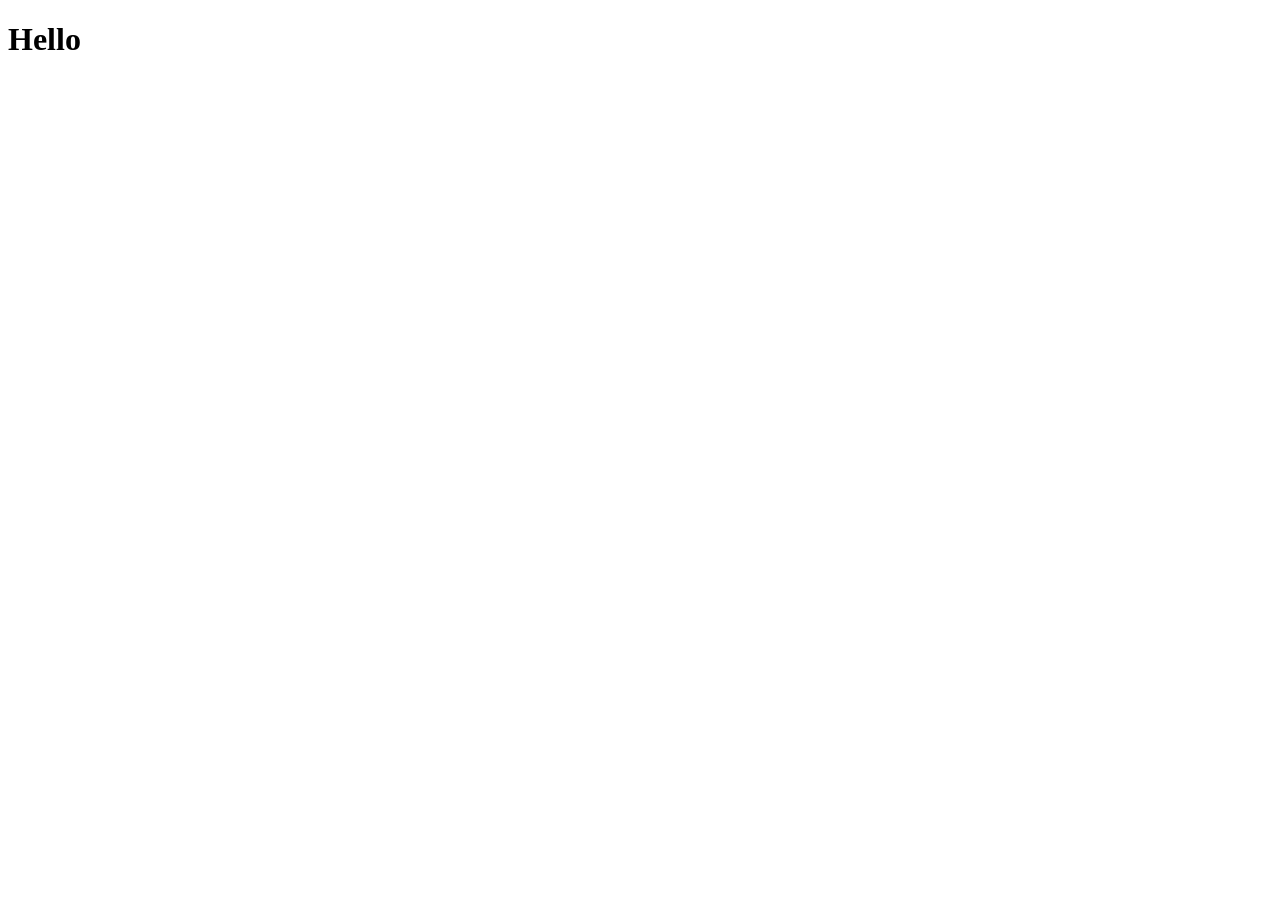
==== editor.html @ 1a4d020b "initised project" ====
<!DOCTYPE html>
<html lang="en">
<head>
    <meta charset="UTF-8">
    <meta name="viewport" content="width=device-width, initial-scale=1.0">
    <title>Editor</title>
</head>
<body>
    <h1>Hello</h1>
</body>
</html>
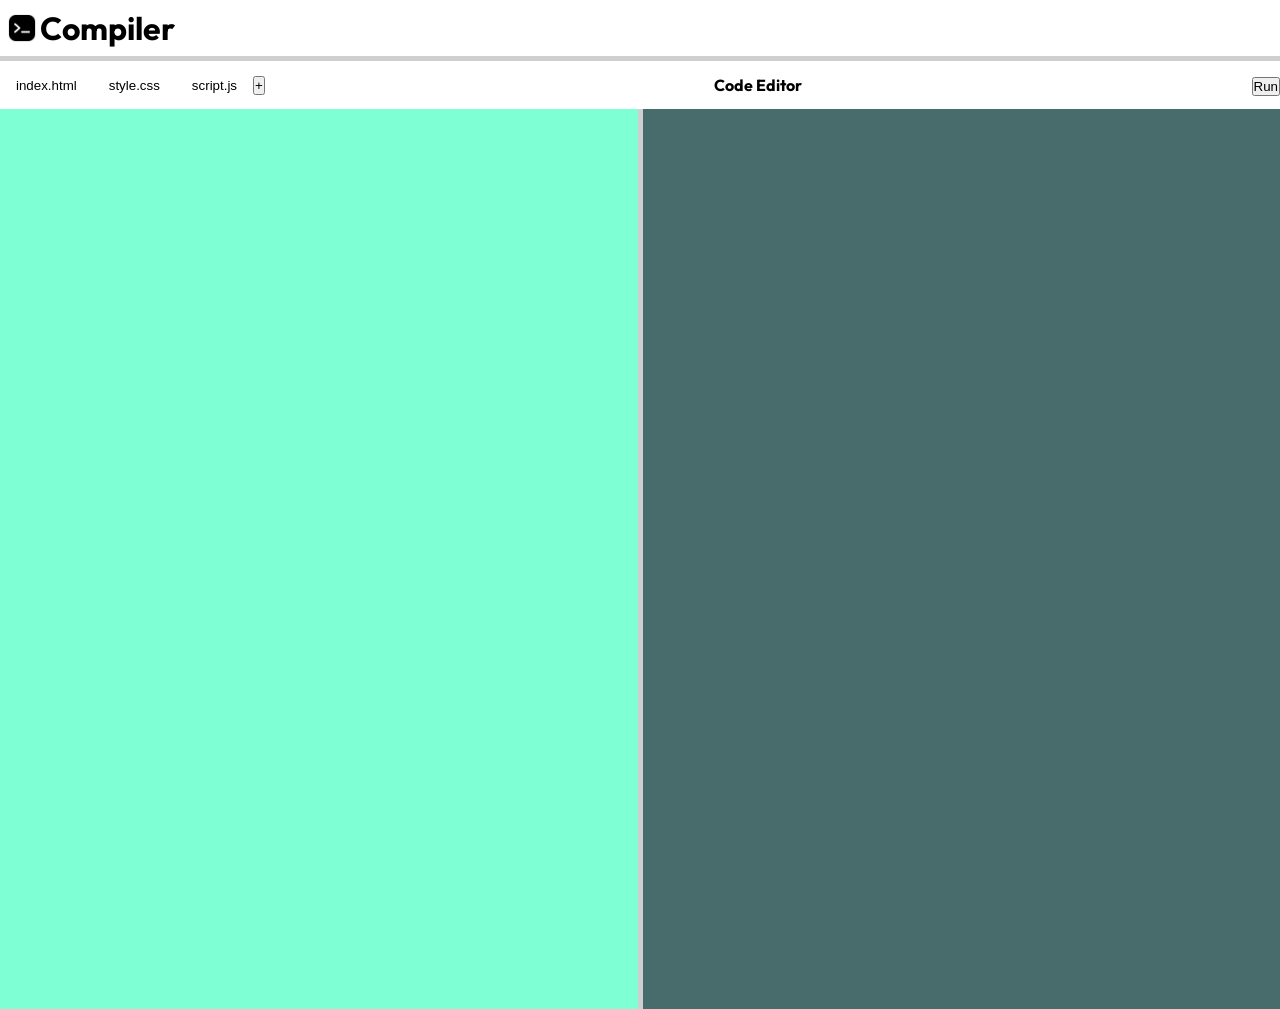
==== commit 12a56a72: "added html and basic css" ====
--- a/editor.html
+++ b/editor.html
@@ -1,11 +1,43 @@
-<!DOCTYPE html>
+<!doctype html>
 <html lang="en">
-<head>
-    <meta charset="UTF-8">
-    <meta name="viewport" content="width=device-width, initial-scale=1.0">
+  <head>
+    <meta charset="UTF-8" />
+    <meta name="viewport" content="width=device-width, initial-scale=1.0" />
     <title>Editor</title>
-</head>
-<body>
-    <h1>Hello</h1>
-</body>
-</html>+    <link rel="stylesheet" href="style.css" />
+    <link rel="stylesheet" href="editor.css" />
+  </head>
+  <body>
+    <head>
+      <div class="company">
+        <img class="logo" src="assets/terminal.png" alt="">
+        <h1>Compiler</h1>
+      </div>
+    </head>
+    <div class="space-head-body"></div>
+    <main>
+      <div class="main-box">
+        <div class="handle-code">
+            <div class="files">
+                <button class="file-btn">index.html</button>
+                <button class="file-btn">style.css</button>
+                <button class="file-btn">script.js</button>
+                <button class="add-btn">+</button>
+            </div>
+            <div class="project-name">
+                <h4>Code Editor</h4>
+            </div>
+            <div class="execute">
+                <button>Run</button>
+            </div>
+        </div>
+        <div class="code-editor-viewer">
+          <div class="code-input"></div>
+          <div class="middle-edit-view"></div>
+          <div class="code-output"></div>
+        </div>
+      </div>
+    </main>
+    <footer></footer>
+  </body>
+</html>
--- a/style.css
+++ b/style.css
@@ -0,0 +1,10 @@
+@import url("https://fonts.googleapis.com/css2?family=Outfit:wght@100..900&display=swap");
+* {
+    margin: 0;
+    padding: 0;
+    box-sizing: border-box;
+}
+
+body{
+    font-family: 'Outfit';
+}
--- a/editor.css
+++ b/editor.css
@@ -0,0 +1,64 @@
+
+.company{
+    display: flex;
+    align-items: center;
+    gap: 4px;
+    padding: 8px;
+    cursor: pointer;
+}
+
+.logo{
+    height: 28px;
+}
+
+.handle-code{
+    display: flex;
+    align-items: center;
+    justify-content: space-between;
+    height: 48px;
+}
+
+.space-head-body{
+    height: 5px;
+    background-color: rgb(207, 207, 207);
+}
+
+.code-editor-viewer{
+    display: flex;
+    height: 100vh;
+    width: 100%;
+}
+
+.code-input{
+    background-color: aquamarine;
+    flex: 1;
+}
+
+.middle-edit-view{
+    width: 5px;
+    background-color: rgb(207, 207, 207);
+}
+
+.code-output{
+    background-color: rgb(72, 107, 107);
+    flex: 1;
+}
+
+.files{
+    display: flex;
+    align-items: center;
+}
+
+.file-btn{
+    background: none;
+    outline: none;
+    border: none;
+    cursor: pointer;
+    position: relative;
+    height: 48px;
+    padding: 0 16px;
+}
+
+.file-btn:hover{
+    background-color: rgb(176, 218, 255);
+}
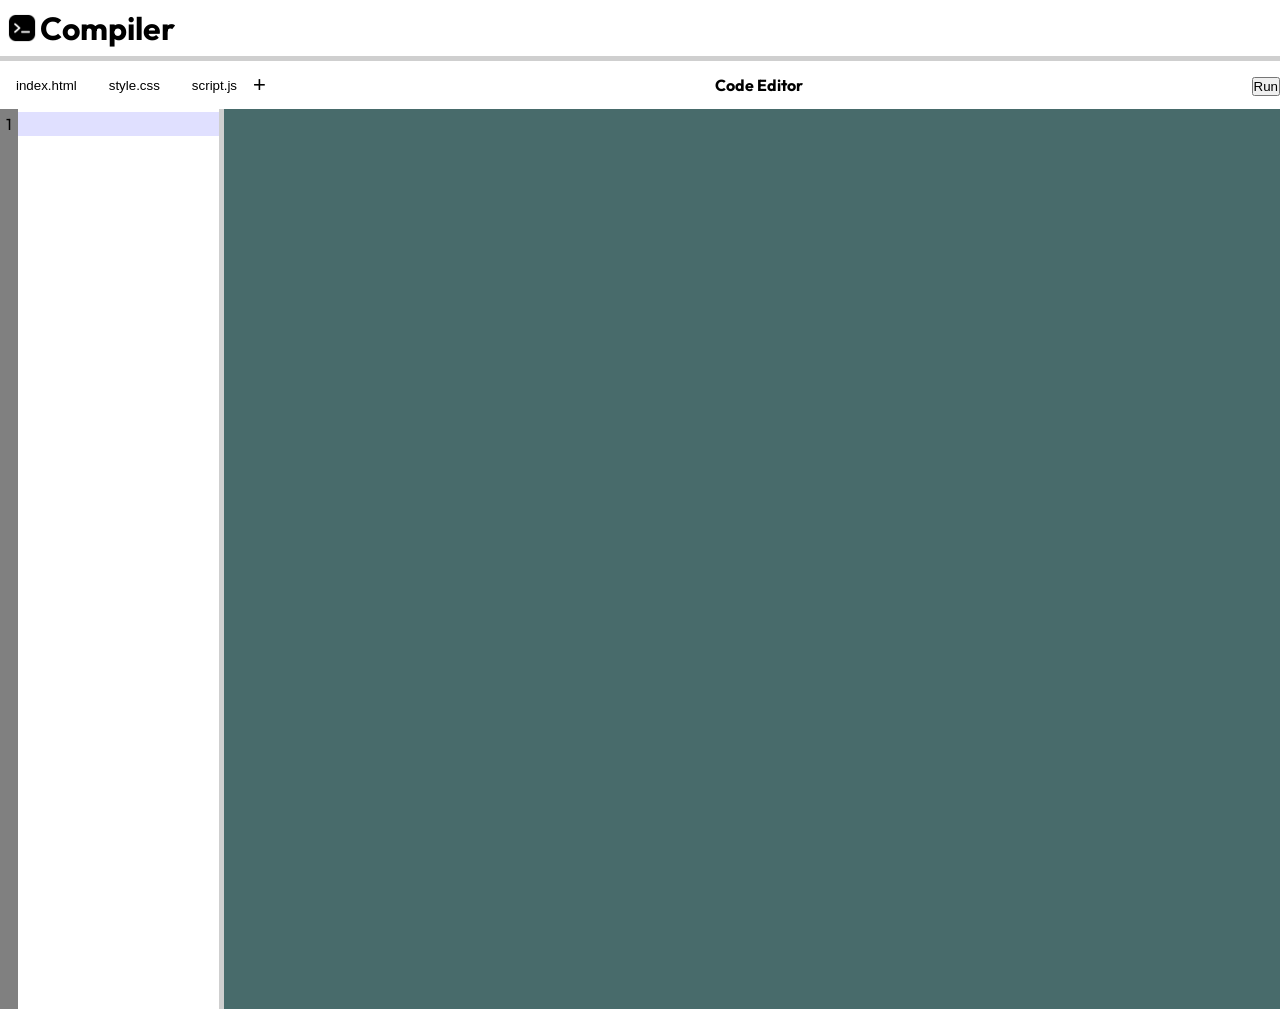
==== commit cb1e37c0: "added text editor feature" ====
--- a/editor.html
+++ b/editor.html
@@ -8,12 +8,12 @@
     <link rel="stylesheet" href="editor.css" />
   </head>
   <body>
-    <head>
+    <div>
       <div class="company">
         <img class="logo" src="assets/terminal.png" alt="">
         <h1>Compiler</h1>
       </div>
-    </head>
+    </div>
     <div class="space-head-body"></div>
     <main>
       <div class="main-box">
@@ -32,12 +32,18 @@
             </div>
         </div>
         <div class="code-editor-viewer">
-          <div class="code-input"></div>
+          <div class="code-input">
+            <div class="line-num" id="lines">
+
+            </div>
+            <textarea name="" id="code"></textarea>
+          </div>
           <div class="middle-edit-view"></div>
           <div class="code-output"></div>
         </div>
       </div>
     </main>
     <footer></footer>
+    <script src="script.js"></script>
   </body>
 </html>
--- a/editor.css
+++ b/editor.css
@@ -1,64 +1,101 @@
-
-.company{
-    display: flex;
-    align-items: center;
-    gap: 4px;
-    padding: 8px;
-    cursor: pointer;
+.company {
+  display: flex;
+  align-items: center;
+  gap: 4px;
+  padding: 8px;
+  cursor: pointer;
 }
 
-.logo{
-    height: 28px;
+.logo {
+  height: 28px;
 }
 
-.handle-code{
-    display: flex;
-    align-items: center;
-    justify-content: space-between;
-    height: 48px;
+.handle-code {
+  display: flex;
+  align-items: center;
+  justify-content: space-between;
+  height: 48px;
 }
 
-.space-head-body{
-    height: 5px;
-    background-color: rgb(207, 207, 207);
+.space-head-body {
+  height: 5px;
+  background-color: rgb(207, 207, 207);
 }
 
-.code-editor-viewer{
-    display: flex;
-    height: 100vh;
-    width: 100%;
+.code-editor-viewer {
+  display: flex;
+  height: 100vh;
+  width: 100%;
 }
 
-.code-input{
-    background-color: aquamarine;
-    flex: 1;
+.code-input {
+  display: flex;
+  overflow: hidden;
+  /* background-color: aquamarine; */
+  height: 100%;
 }
 
-.middle-edit-view{
-    width: 5px;
-    background-color: rgb(207, 207, 207);
+#code {
+  flex: 1;
+  height: 100%;
+  border: none;
+  outline: none;
+  resize: none;
+  padding: 3px;
+  font-size: 16px;
+  overflow: auto;
+  line-height: 1.5;
+  width: 100%;
+  font-family: 'Outfit';
+  white-space: pre;
+  tab-size: 2;
+  caret-color: black;
 }
 
-.code-output{
-    background-color: rgb(72, 107, 107);
-    flex: 1;
+.highlight-line {
+  background-color: rgb(48, 148, 255);
 }
 
-.files{
-    display: flex;
-    align-items: center;
+.middle-edit-view {
+  width: 5px;
+  background-color: rgb(207, 207, 207);
 }
 
-.file-btn{
-    background: none;
-    outline: none;
-    border: none;
-    cursor: pointer;
-    position: relative;
-    height: 48px;
-    padding: 0 16px;
+.code-output {
+  background-color: rgb(72, 107, 107);
+  flex: 1;
 }
 
-.file-btn:hover{
-    background-color: rgb(176, 218, 255);
-}+.files {
+  display: flex;
+  align-items: center;
+}
+
+.file-btn {
+  background: none;
+  outline: none;
+  border: none;
+  cursor: pointer;
+  position: relative;
+  height: 48px;
+  padding: 0 16px;
+}
+
+.file-btn:hover {
+  background-color: rgb(176, 218, 255);
+}
+
+.add-btn {
+  background: none;
+  border: none;
+  outline: none;
+  font-size: 22px;
+}
+
+.line-num {
+  background-color: grey;
+  overflow: hidden;
+  padding: 3px 6px;
+  font-size: 16px;
+  line-height: 1.5;
+}
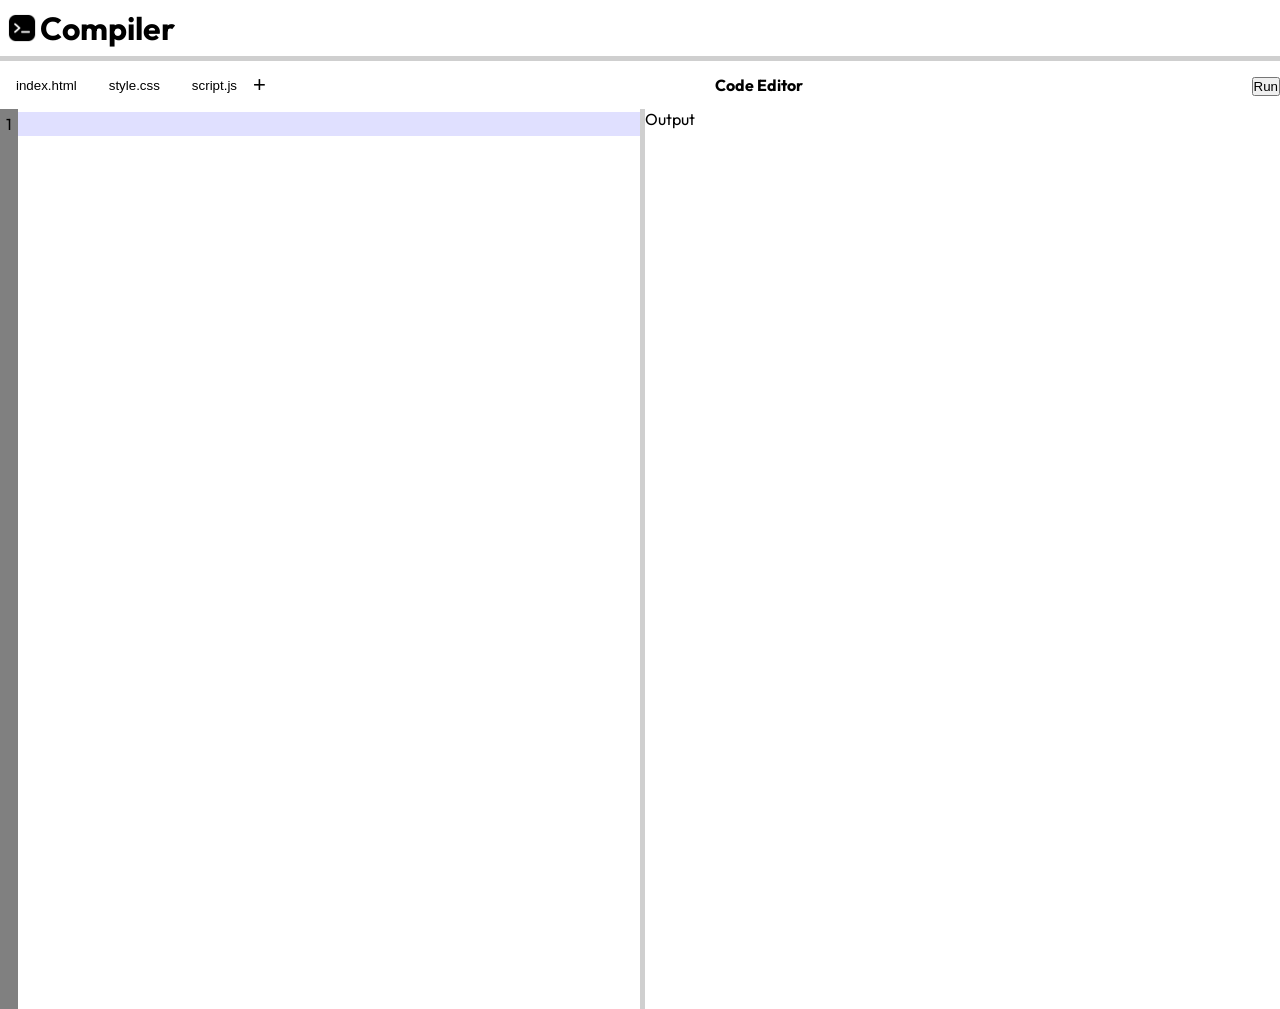
==== commit 616b3d8a: "added link to company and readme file" ====
--- a/editor.html
+++ b/editor.html
@@ -8,11 +8,11 @@
     <link rel="stylesheet" href="editor.css" />
   </head>
   <body>
-    <div>
-      <div class="company">
+    <div class="navigation-bar">
+      <a class="company" href="index.html">
         <img class="logo" src="assets/terminal.png" alt="">
         <h1>Compiler</h1>
-      </div>
+      </a>
     </div>
     <div class="space-head-body"></div>
     <main>
@@ -39,7 +39,9 @@
             <textarea name="" id="code"></textarea>
           </div>
           <div class="middle-edit-view"></div>
-          <div class="code-output"></div>
+          <div class="code-output">
+            Output
+          </div>
         </div>
       </div>
     </main>
--- a/editor.css
+++ b/editor.css
@@ -1,9 +1,15 @@
+.navigation-bar{
+  display: flex;
+  padding: 8px;
+}
+
 .company {
   display: flex;
   align-items: center;
   gap: 4px;
-  padding: 8px;
   cursor: pointer;
+  text-decoration: none;
+  color: inherit;
 }
 
 .logo {
@@ -33,6 +39,8 @@
   overflow: hidden;
   /* background-color: aquamarine; */
   height: 100%;
+  flex: 0 0 50%;
+  min-width: 180px;
 }
 
 #code {
@@ -59,11 +67,13 @@
 .middle-edit-view {
   width: 5px;
   background-color: rgb(207, 207, 207);
+  cursor: col-resize;
+  flex: 0 0 5px;
 }
 
 .code-output {
-  background-color: rgb(72, 107, 107);
   flex: 1;
+  min-width: 180px;
 }
 
 .files {
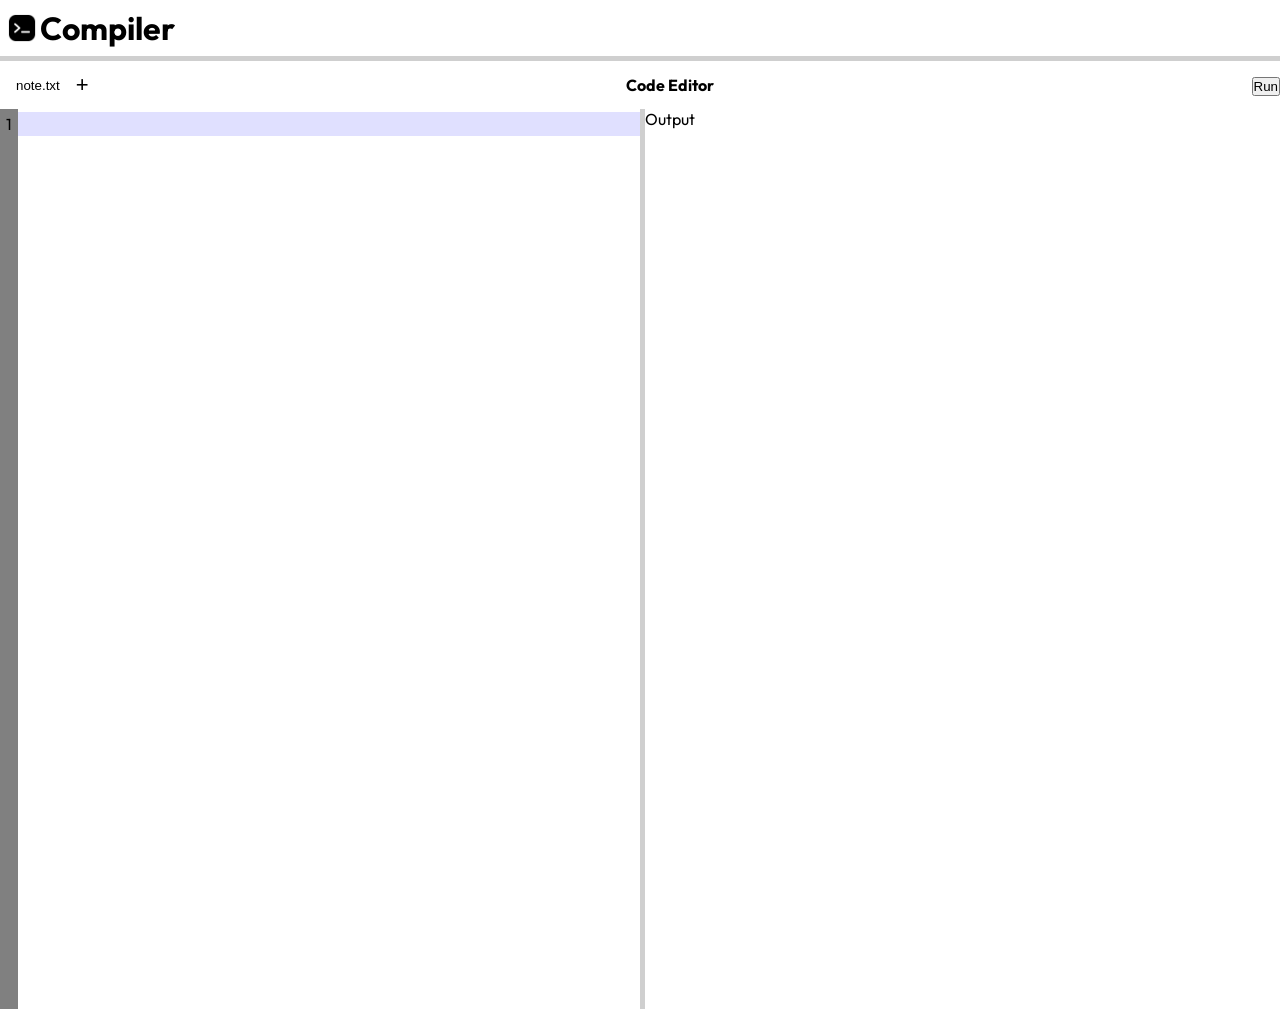
==== commit 92d7ea4f: "added drop down" ====
--- a/editor.html
+++ b/editor.html
@@ -10,7 +10,7 @@
   <body>
     <div class="navigation-bar">
       <a class="company" href="index.html">
-        <img class="logo" src="assets/terminal.png" alt="">
+        <img class="logo" src="assets/terminal.png" alt="" />
         <h1>Compiler</h1>
       </a>
     </div>
@@ -18,30 +18,32 @@
     <main>
       <div class="main-box">
         <div class="handle-code">
-            <div class="files">
-                <button class="file-btn">index.html</button>
-                <button class="file-btn">style.css</button>
-                <button class="file-btn">script.js</button>
-                <button class="add-btn">+</button>
+          <div class="files">
+            <button class="file-btn">note.txt</button>
+            <div class="add-file-menu">
+              <button class="add-btn" id="addFileBtn">+</button>
+
+              <div class="dropdown hidden" id="fileDropdown">
+                <button class="dropdown-item" data-extension=".cpp">
+                  C++
+                </button>
+              </div>
             </div>
-            <div class="project-name">
-                <h4>Code Editor</h4>
-            </div>
-            <div class="execute">
-                <button>Run</button>
-            </div>
+          </div>
+          <div class="project-name">
+            <h4>Code Editor</h4>
+          </div>
+          <div class="execute">
+            <button>Run</button>
+          </div>
         </div>
         <div class="code-editor-viewer">
           <div class="code-input">
-            <div class="line-num" id="lines">
-
-            </div>
+            <div class="line-num" id="lines"></div>
             <textarea name="" id="code"></textarea>
           </div>
           <div class="middle-edit-view"></div>
-          <div class="code-output">
-            Output
-          </div>
+          <div class="code-output">Output</div>
         </div>
       </div>
     </main>
--- a/editor.css
+++ b/editor.css
@@ -92,7 +92,7 @@
 }
 
 .file-btn:hover {
-  background-color: rgb(176, 218, 255);
+  font-weight: 600;
 }
 
 .add-btn {
@@ -100,6 +100,7 @@
   border: none;
   outline: none;
   font-size: 22px;
+  cursor: pointer;
 }
 
 .line-num {
@@ -109,3 +110,36 @@
   font-size: 16px;
   line-height: 1.5;
 }
+
+
+.add-file-menu {
+  position: relative;
+}
+
+.dropdown{
+  position: absolute;
+  top: 100%;
+  left: 0;
+  background: white;
+  border: 1px solid #ccc;
+  min-width: 120px;
+  z-index: 10;
+}
+
+.hidden {
+  display: none;
+}
+
+.dropdown-item{
+  display: block;
+  width: 100%;
+  border: none;
+  background: white;
+  padding: 8px 12px;
+  text-align: left;
+  cursor: pointer;
+}
+
+.dropdown-item:hover {
+  background: #f0f0f0;
+}
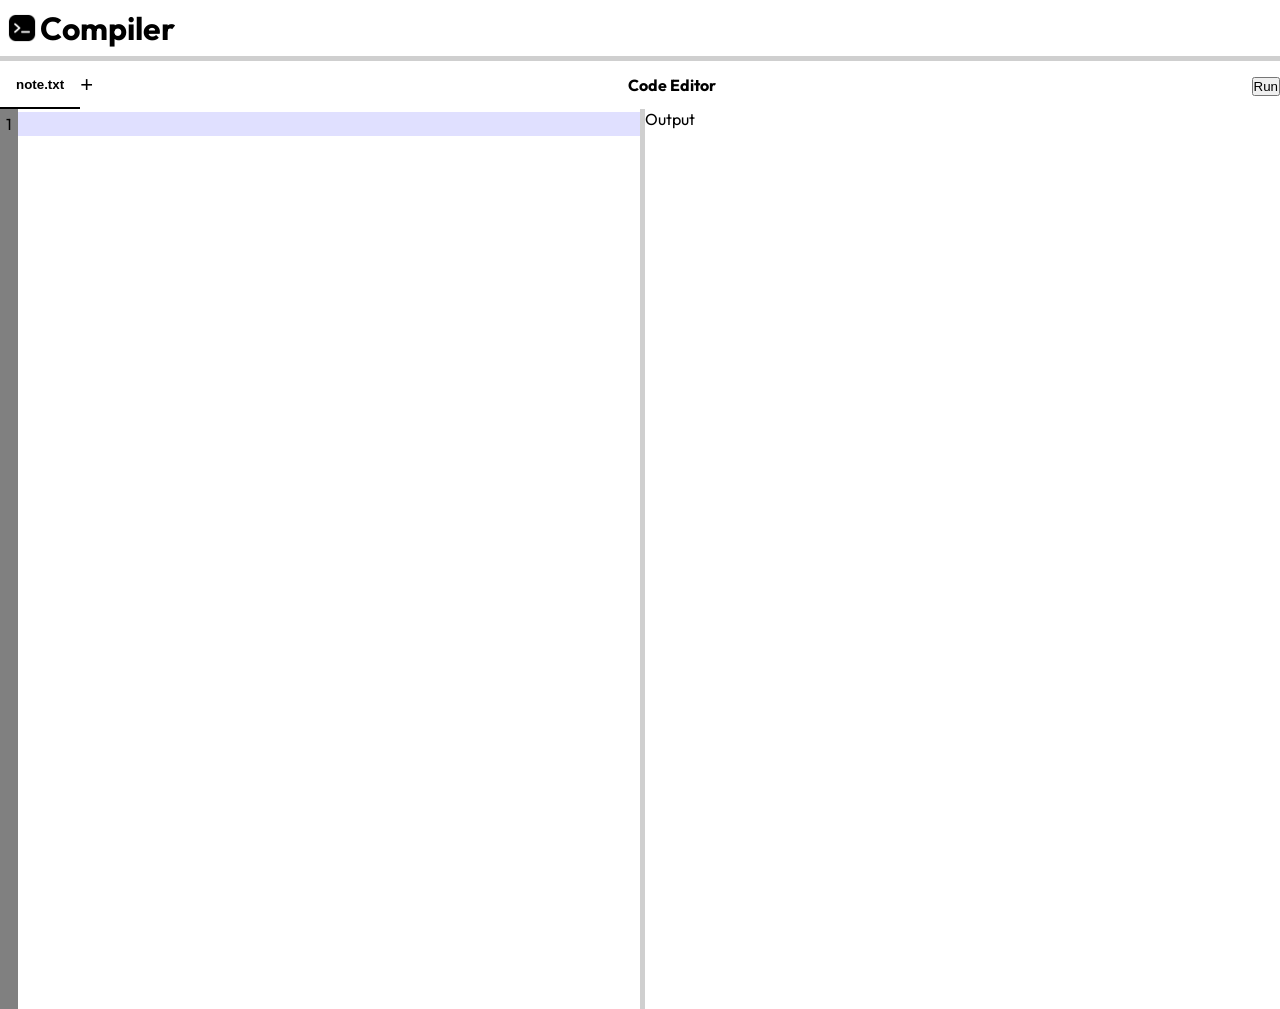
==== commit 66fac96e: "added list of cpp keywords" ====
--- a/editor.html
+++ b/editor.html
@@ -48,6 +48,7 @@
       </div>
     </main>
     <footer></footer>
+    <script src="cpp-keywords.js"></script>
     <script src="script.js"></script>
   </body>
 </html>
--- a/editor.css
+++ b/editor.css
@@ -95,6 +95,11 @@
   font-weight: 600;
 }
 
+.file-btn.active {
+  font-weight: 700;
+  border-bottom: 2px solid black;
+}
+
 .add-btn {
   background: none;
   border: none;
@@ -142,4 +147,4 @@
 
 .dropdown-item:hover {
   background: #f0f0f0;
-}+}
